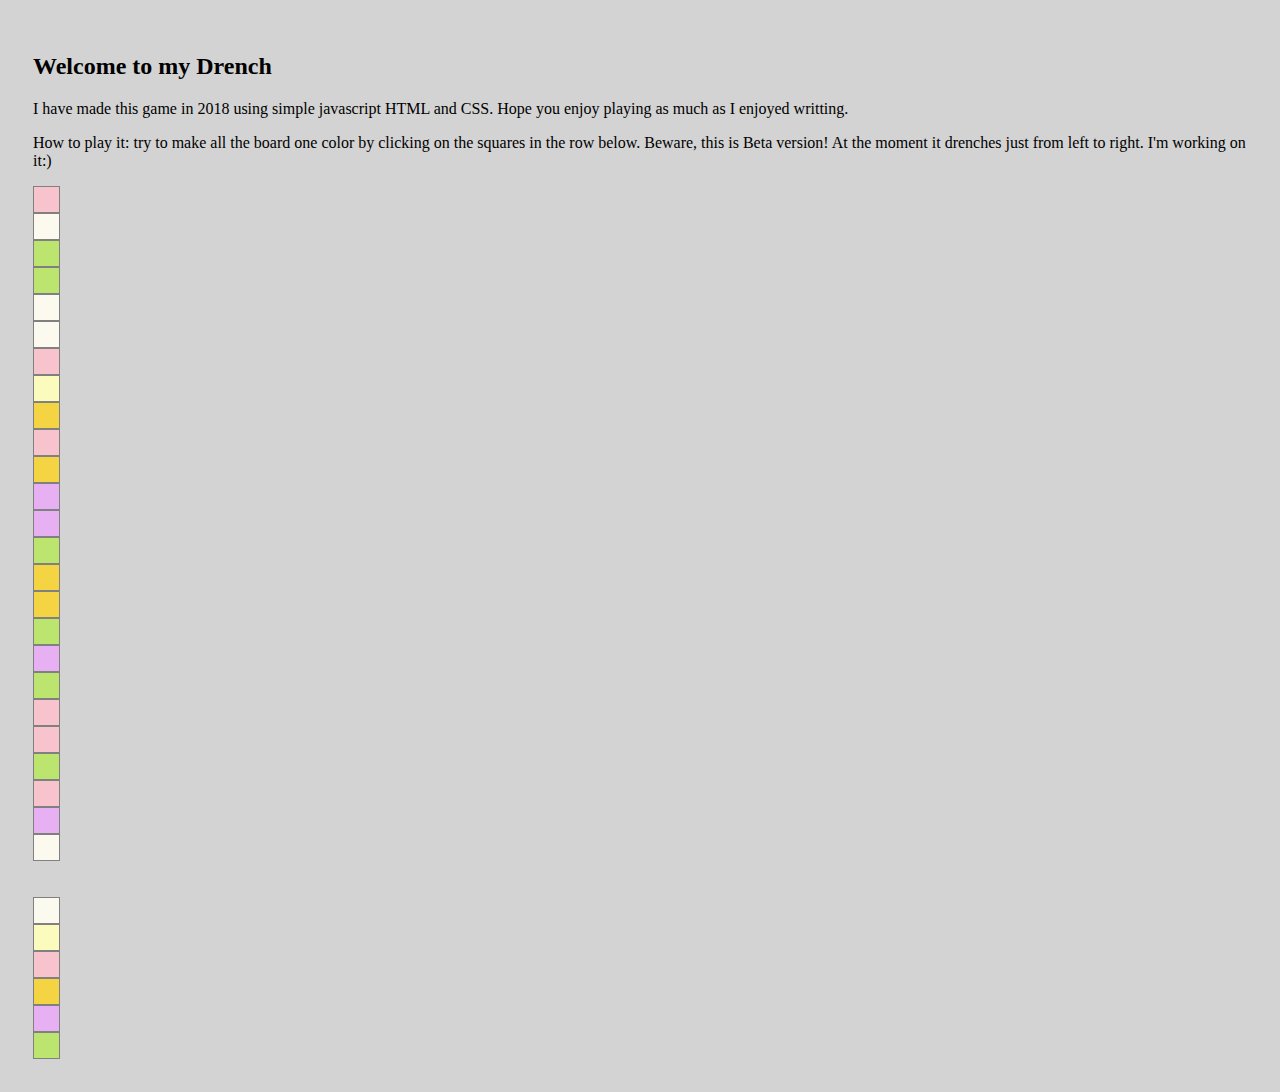
==== drench.html @ bc1774a4 "I've decided to make separate rep. for Drench" ====
<!DOCTYPE html>
<html lang="en">
<head>
<meta charset="UTF-8">
<meta name="viewport" content="width=device-width, initial-scale=1.0">
<meta http-equiv="X-UA-Compatible" content="ie=edge">
<link rel="stylesheet" href="https://stackpath.bootstrapcdn.com/bootstrap/4.1.0/css/bootstrap.min.css" integrity="sha384-9gVQ4dYFwwWSjIDZnLEWnxCjeSWFphJiwGPXr1jddIhOegiu1FwO5qRGvFXOdJZ4" crossorigin="anonymous">
<link rel="stylesheet" href="drench.css">
<title>Drench</title> 
</head> 
<body> 

<div class="container">
<h2>Welcome to my <strong>Drench</strong></h2>
<p>I have made this game in 2018 using simple javascript HTML and CSS. Hope you enjoy playing as much as I enjoyed writting.</p>
<p>How to play it: try to make all the board one color by clicking on the squares in the row below. Beware, this is Beta version!
  At the moment it drenches just from left to right. I'm working on it:)
</p>
<script src="drench.js"></script>

<br><br>
  <div class ="row">
    <div class="square color1" onclick="changeColor('color1'); makeDrench('color1');"></div>
    <div class="square color2" onclick="changeColor('color2'); makeDrench('color2');"></div>
    <div class="square color3" onclick="changeColor('color3'); makeDrench('color3');"></div>
    <div class="square color4" onclick="changeColor('color4'); makeDrench('color4');"></div>
    <div class="square color5" onclick="changeColor('color5'); makeDrench('color5');"></div>
    <div class="square color6" onclick="changeColor('color6'); makeDrench('color6');"></div>
  </div>
  </div>


</body> 
</html>
---- drench.css ----
body {
    background-color: lightgray;
    padding: 25px;
}

.button {
    border: solid grey 1px;
}

.square {
    height: 25px;
    width: 25px;
    border: solid grey 1px;
}

#square {
    height: 25px;
    width: 25px;
    border: solid grey 1px;
}

.color1 { 
    background-color: #fcfaef; 
  } 
   
  .color2 { 
    background-color: #fcfbbe; 
  } 
   
  .color3 { 
    background-color: #f7c3cd; 
  } 
   
  .color4 { 
    background-color: #f4d442; 
  } 
   
  .color5 { 
    background-color: #e6b0f2; 
  } 
   
  .color6 { 
    background-color: #bbe56e; 
  }
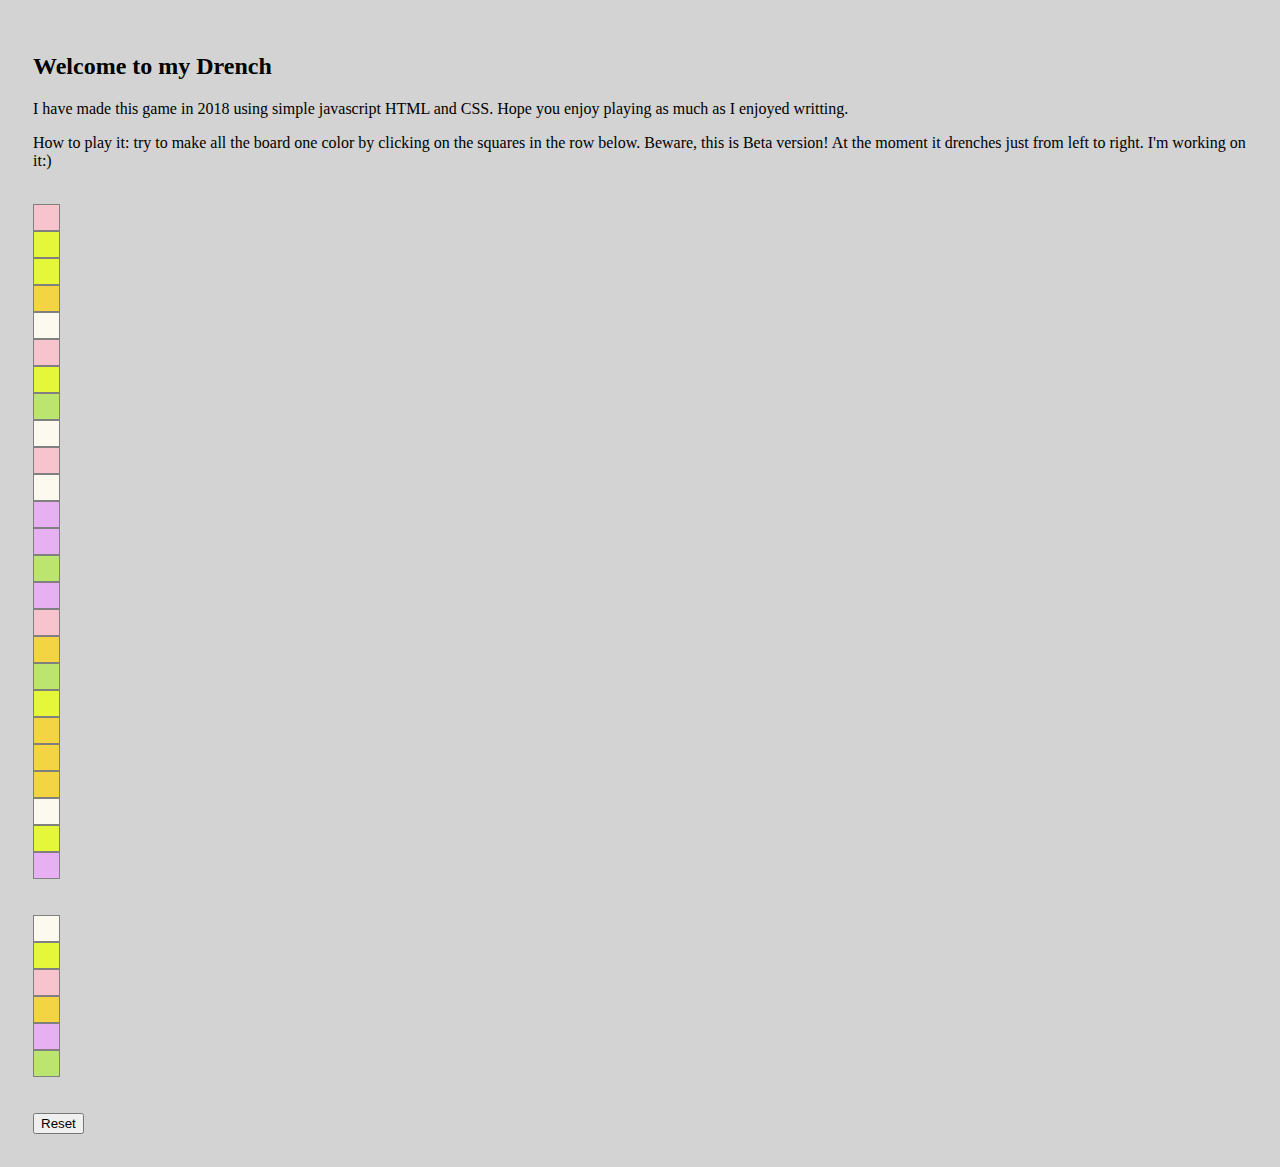
==== commit 8d38a4a8: "Reset button added" ====
--- a/drench.html
+++ b/drench.html
@@ -1,34 +1,46 @@
 <!DOCTYPE html>
 <html lang="en">
+
 <head>
-<meta charset="UTF-8">
-<meta name="viewport" content="width=device-width, initial-scale=1.0">
-<meta http-equiv="X-UA-Compatible" content="ie=edge">
-<link rel="stylesheet" href="https://stackpath.bootstrapcdn.com/bootstrap/4.1.0/css/bootstrap.min.css" integrity="sha384-9gVQ4dYFwwWSjIDZnLEWnxCjeSWFphJiwGPXr1jddIhOegiu1FwO5qRGvFXOdJZ4" crossorigin="anonymous">
-<link rel="stylesheet" href="drench.css">
-<title>Drench</title> 
-</head> 
-<body> 
+  <meta charset="UTF-8">
+  <meta name="viewport" content="width=device-width, initial-scale=1.0">
+  <meta http-equiv="X-UA-Compatible" content="ie=edge">
+  <link rel="stylesheet" href="https://stackpath.bootstrapcdn.com/bootstrap/4.1.0/css/bootstrap.min.css" integrity="sha384-9gVQ4dYFwwWSjIDZnLEWnxCjeSWFphJiwGPXr1jddIhOegiu1FwO5qRGvFXOdJZ4"
+    crossorigin="anonymous">
+  <link rel="stylesheet" href="drench.css">
+  <title>Drench</title>
+</head>
 
-<div class="container">
-<h2>Welcome to my <strong>Drench</strong></h2>
-<p>I have made this game in 2018 using simple javascript HTML and CSS. Hope you enjoy playing as much as I enjoyed writting.</p>
-<p>How to play it: try to make all the board one color by clicking on the squares in the row below. Beware, this is Beta version!
-  At the moment it drenches just from left to right. I'm working on it:)
-</p>
-<script src="drench.js"></script>
+<body>
 
-<br><br>
-  <div class ="row">
-    <div class="square color1" onclick="changeColor('color1'); makeDrench('color1');"></div>
-    <div class="square color2" onclick="changeColor('color2'); makeDrench('color2');"></div>
-    <div class="square color3" onclick="changeColor('color3'); makeDrench('color3');"></div>
-    <div class="square color4" onclick="changeColor('color4'); makeDrench('color4');"></div>
-    <div class="square color5" onclick="changeColor('color5'); makeDrench('color5');"></div>
-    <div class="square color6" onclick="changeColor('color6'); makeDrench('color6');"></div>
-  </div>
+  <div class="container">
+    <h2>Welcome to my
+      <strong>Drench</strong>
+    </h2>
+    <p>I have made this game in 2018 using simple javascript HTML and CSS. Hope you enjoy playing as much as I enjoyed writting.</p>
+    <p>How to play it: try to make all the board one color by clicking on the squares in the row below. Beware, this is Beta
+      version! At the moment it drenches just from left to right. I'm working on it:)
+    </p>
+    <br>
+    <div id="main">
+      <script src="drench.js"></script>
+
+      <br>
+      <br>
+      <div class="row">
+        <div class="square color1" onclick="changeColor('color1'); makeDrench('color1');"></div>
+        <div class="square color2" onclick="changeColor('color2'); makeDrench('color2');"></div>
+        <div class="square color3" onclick="changeColor('color3'); makeDrench('color3');"></div>
+        <div class="square color4" onclick="changeColor('color4'); makeDrench('color4');"></div>
+        <div class="square color5" onclick="changeColor('color5'); makeDrench('color5');"></div>
+        <div class="square color6" onclick="changeColor('color6'); makeDrench('color6');"></div>
+      </div>
+      <br>
+      <br>
+      <input type="button" value="Reset" onClick="window.location.reload()">
+    </div>
   </div>
 
+</body>
 
-</body> 
-</html> 
+</html>--- a/drench.css
+++ b/drench.css
@@ -1,6 +1,16 @@
 body {
     background-color: lightgray;
     padding: 25px;
+}
+
+/* NEED TO WORK ON THIS: */
+#main {
+  margin-right: auto;
+  margin-left: auto;
+}
+
+.row {
+  margin: 0;
 }
 
 .button {
@@ -24,7 +34,7 @@
   } 
    
   .color2 { 
-    background-color: #fcfbbe; 
+    background-color: #e4f739; 
   } 
    
   .color3 { 
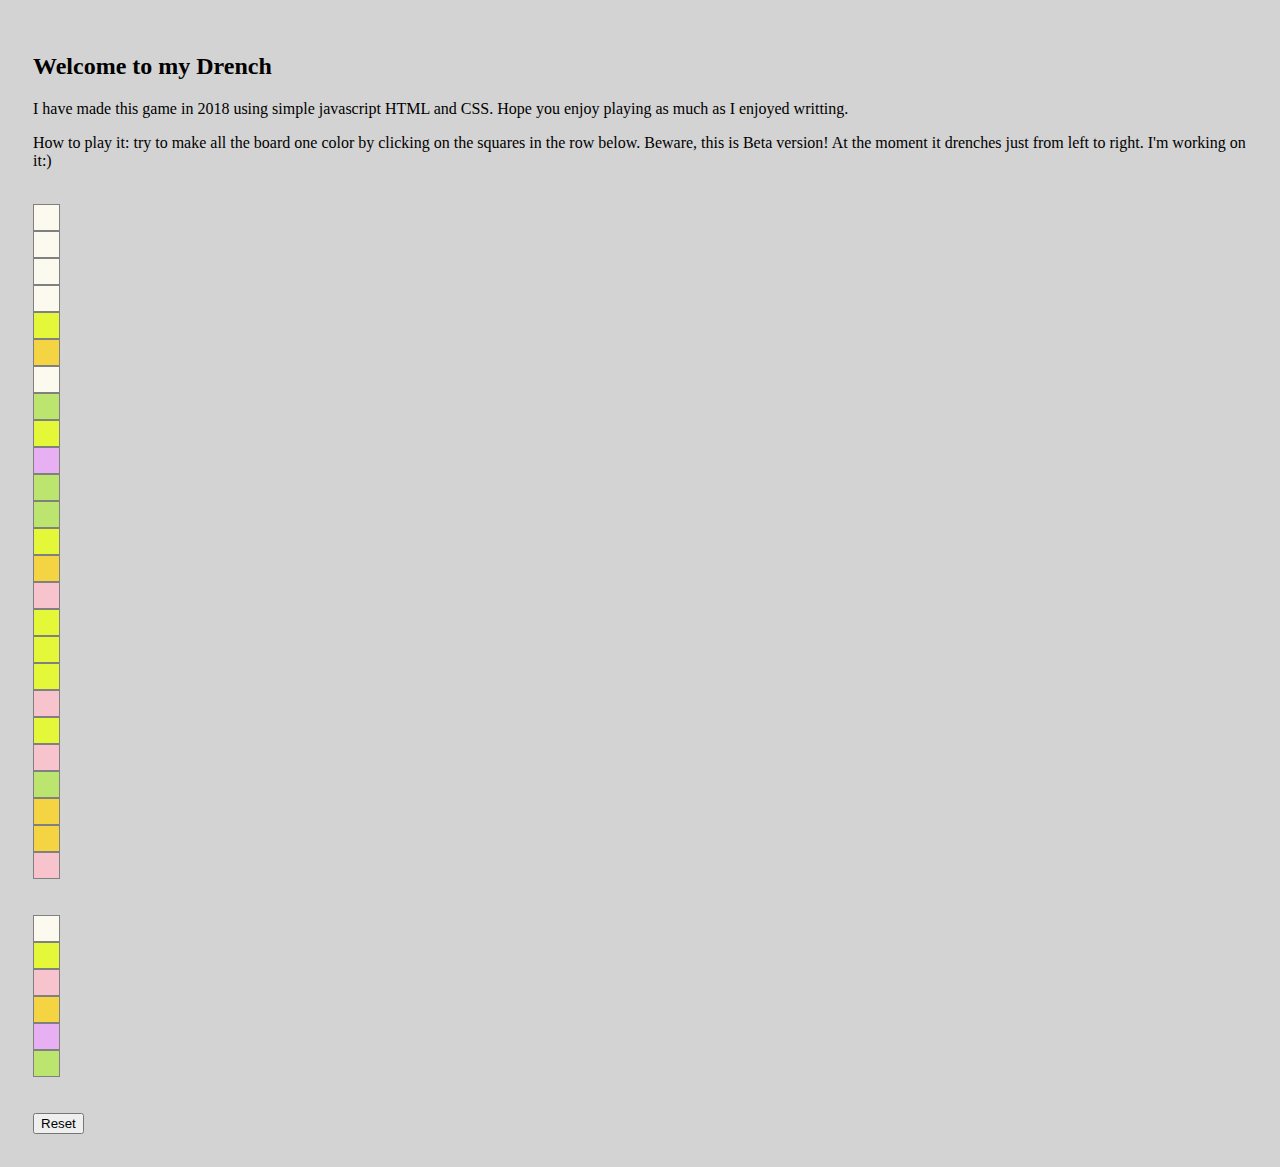
==== commit 2a07bd72: "Removed function makeDrench, it was now unnecessary" ====
--- a/drench.html
+++ b/drench.html
@@ -28,12 +28,12 @@
       <br>
       <br>
       <div class="row">
-        <div class="square color1" onclick="changeColor('color1'); makeDrench('color1');"></div>
-        <div class="square color2" onclick="changeColor('color2'); makeDrench('color2');"></div>
-        <div class="square color3" onclick="changeColor('color3'); makeDrench('color3');"></div>
-        <div class="square color4" onclick="changeColor('color4'); makeDrench('color4');"></div>
-        <div class="square color5" onclick="changeColor('color5'); makeDrench('color5');"></div>
-        <div class="square color6" onclick="changeColor('color6'); makeDrench('color6');"></div>
+        <div class="square color1" onclick="changeColor('color1')"></div>
+        <div class="square color2" onclick="changeColor('color2')"></div>
+        <div class="square color3" onclick="changeColor('color3')"></div>
+        <div class="square color4" onclick="changeColor('color4')"></div>
+        <div class="square color5" onclick="changeColor('color5')"></div>
+        <div class="square color6" onclick="changeColor('color6')"></div>
       </div>
       <br>
       <br>
